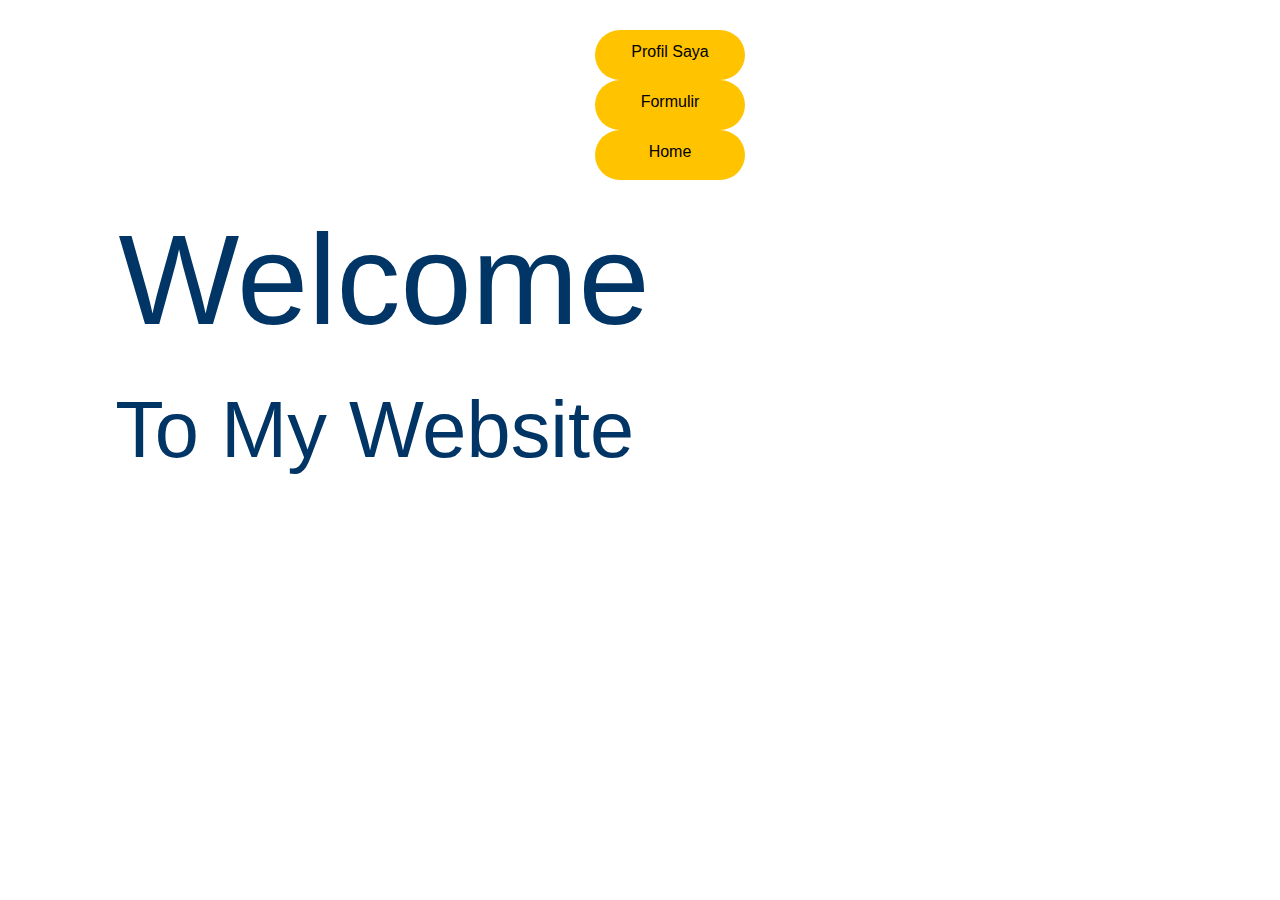
==== index.html @ 4005190b "pertama" ====
<!DOCTYPE html>
<html lang="en">
<head>
    <!-- Required meta tags -->
    <meta charset="utf-8">
    <meta name="viewport" content="width=device-width, initial-scale=1">

    <!-- Bootstrap CSS -->
    <link href="https://cdn.jsdelivr.net/npm/bootstrap@5.0.2/dist/css/bootstrap.min.css" rel="stylesheet"
        integrity="sha384-EVSTQN3/azprG1Anm3QDgpJLIm9Nao0Yz1ztcQTwFspd3yD65VohhpuuCOmLASjC" crossorigin="anonymous">
    <link rel="stylesheet" href="styles/styles.css">
    <link rel="stylesheet" href="https://www.w3schools.com/w3css/4/w3.css">
    <title>My Website</title>
</head>
<body>
    <div class="container">
        <nav class=" navbar1 navbar navbar-expand-lg navbar-light bg-light">
            <div class="collapse navbar-collapse">
                <ul class="d-flex navbar-nav mr-auto mt-2 mt-lg-0">
                    <li class="nav-item active">
                        <a href="web/page_profile/profile.html">Profil Saya<span class="sr-only"></span></a></a>
                    </li>
                    <li>
                        <a href="web/page_form/form.html">Formulir</a>
                    </li>
                    <li>
                        <a href="index.html">Home</a>
                    </li>
                </ul>
            </div>
        </nav>
    </div>
    <div class="container">
        <div class="">
            <img src="https://raw.githubusercontent.com/kkokop/MSIB/master/ball3Dpng.png" class="img-fluid"alt="">
            <h1 class="h1">Welcome</h1>
            <h1 class="h2">To My Website</h1>
        </div>
    </div>
    <script src="https://cdn.jsdelivr.net/npm/bootstrap@5.0.2/dist/js/bootstrap.bundle.min.js"
    integrity="sha384-MrcW6ZMFYlzcLA8Nl+NtUVF0sA7MsXsP1UyJoMp4YLEuNSfAP+JcXn/tWtIaxVXM"
    crossorigin="anonymous"></script>
</body>
</html>
---- styles/styles.css ----
.navbar1{
    overflow: hidden;
    padding: 30px;
    text-align: center;
    width: 100%;
    height: 70;
}
.navbar1 li{
    position: relative;
    font-family: 'Franklin Gothic Medium', 'Arial Narrow', Arial, sans-serif;
    border-radius: 30px;
    background-color: #FFC300;
    border: none;
    text-align: center;
    top: 0%;
    margin-top: 0%;
    padding: 10px;
    width: 150px;
    height: 50px; 
    text-decoration: none;
    margin-left: 25px;
}
.a1{
    text-decoration: none;
    margin-top: 20px;
    font-family: Arial, Helvetica, sans-serif;
    color: #003566;
    font-size: 30px;
    font-weight: 500;
}
.h1{
    color: #003566;
    font-size: 10vw;
    position: absolute;
    top: 30%;
    left: 30%;
    transform: translate(-50%, -50%);
    text-align: left;
}
.h2{
    color: #003566;
    font-size: 6.2vw;
    position: absolute;
    top: 40%;
    left: 9%;
    text-align: left;
}
h1:hover{
    color: white;
}
nav ul {
    margin-top: 0%;
    margin-left: 500px;
}
nav ul li{
    top: 0%;
    margin-top: 0%;
    list-style: none;
}
nav ul li:hover{
    border: 2px solid #FFC300;
    background-color: black;
    color: white;
}
nav ul li a{
    top: 0%;
    margin: auto;
    font-size: medium;
    marker: none;
    text-decoration: none;
}
nav ul li a:hover{
    color: white;
}
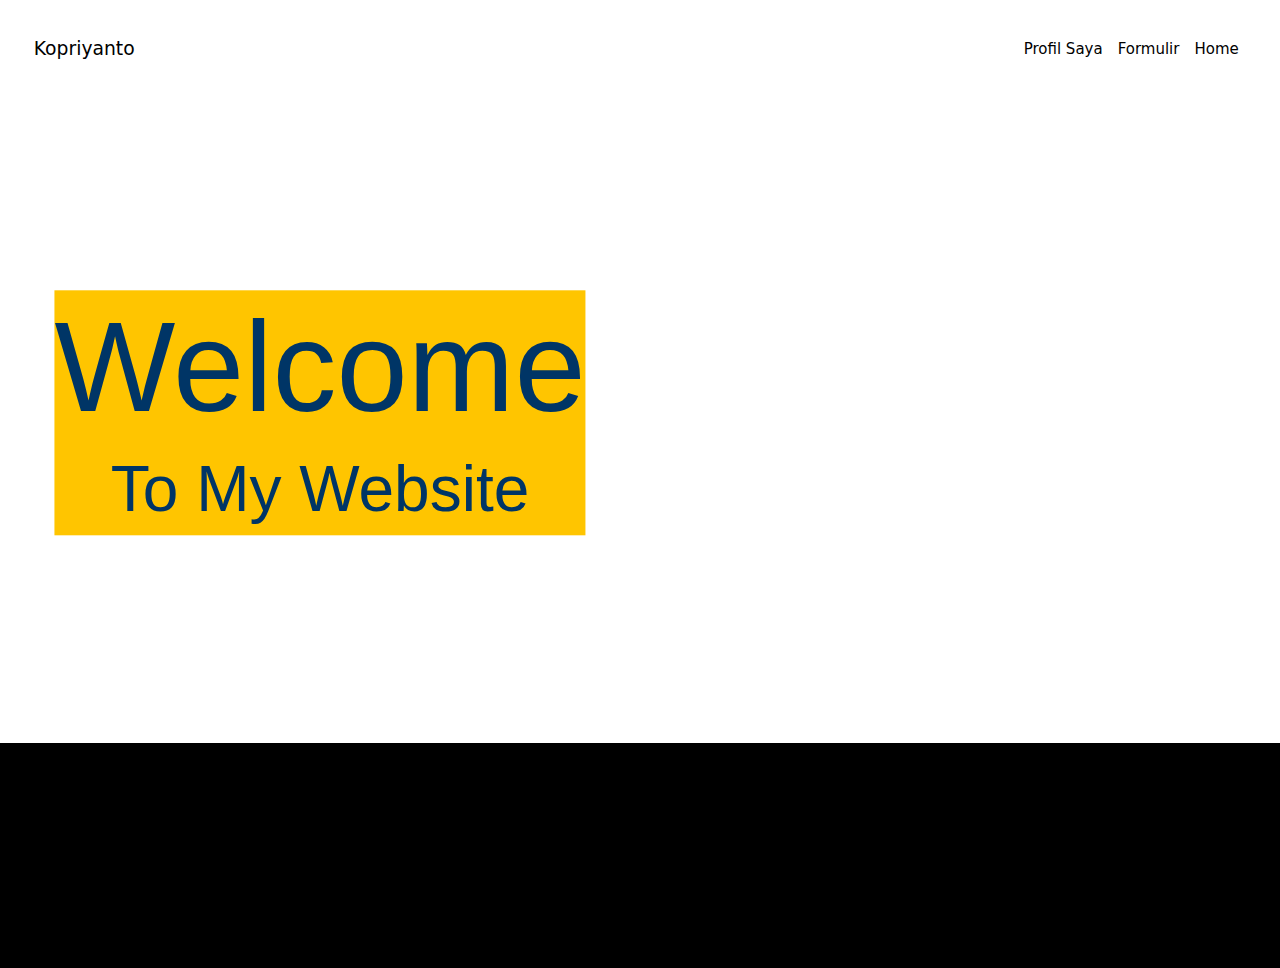
==== commit 1759a55e: "ketiga" ====
--- a/index.html
+++ b/index.html
@@ -8,37 +8,60 @@
     <!-- Bootstrap CSS -->
     <link href="https://cdn.jsdelivr.net/npm/bootstrap@5.0.2/dist/css/bootstrap.min.css" rel="stylesheet"
         integrity="sha384-EVSTQN3/azprG1Anm3QDgpJLIm9Nao0Yz1ztcQTwFspd3yD65VohhpuuCOmLASjC" crossorigin="anonymous">
+    <link rel="stylesheet" href="https://www.w3schools.com/w3css/4/w3.css">
     <link rel="stylesheet" href="styles/styles.css">
-    <link rel="stylesheet" href="https://www.w3schools.com/w3css/4/w3.css">
     <title>My Website</title>
 </head>
 <body>
-    <div class="container">
-        <nav class=" navbar1 navbar navbar-expand-lg navbar-light bg-light">
-            <div class="collapse navbar-collapse">
-                <ul class="d-flex navbar-nav mr-auto mt-2 mt-lg-0">
-                    <li class="nav-item active">
-                        <a href="web/page_profile/profile.html">Profil Saya<span class="sr-only"></span></a></a>
-                    </li>
-                    <li>
-                        <a href="web/page_form/form.html">Formulir</a>
-                    </li>
-                    <li>
-                        <a href="index.html">Home</a>
-                    </li>
-                </ul>
+    <!DOCTYPE html>
+    <html lang="en">
+    <head>
+    <meta charset="utf-8">
+    <meta name="viewport" content="width=device-width, initial-scale=1">
+    <title>Bootstrap Static Navbar</title>
+    <link href="https://cdn.jsdelivr.net/npm/bootstrap@5.0.2/dist/css/bootstrap.min.css" rel="stylesheet">
+    <script src="https://cdn.jsdelivr.net/npm/bootstrap@5.0.2/dist/js/bootstrap.bundle.min.js"></script>
+    </head>
+    <body>
+    <div class="m-4">
+        <nav class="navbar navbar-expand-lg navbar-light">
+            <div class="container-fluid">
+              <a class="navbar-brand" href="#">Kopriyanto</a>
+            <button type="button" class="navbar-toggler" data-bs-toggle="collapse" data-bs-target="#navbarCollapse">
+                <span class="navbar-toggler-icon"></span>
+            </button>
+              <div class="collapse navbar-collapse" id="navbarCollapse">
+                <div class="navbar-nav ms-auto">
+                    <ul class="navbar-nav me-auto mb-2 mb-lg-0" >
+                        <li class="nav-item">
+                          <a class="nav-link active" aria-current="page" href="web/page_profile/profile.html">Profil Saya</a>
+                        </li>
+                        <li class="nav-item">
+                          <a class="nav-link active" href="web/page_form/form.html">Formulir</a>
+                        </li>
+                        <li class="nav-item">
+                          <a class="nav-link a1 active" href="index.html">Home</a>
+                        </li>
+                      </ul>
+                </div>
+              </div>
             </div>
-        </nav>
+          </nav>
     </div>
-    <div class="container">
-        <div class="">
-            <img src="https://raw.githubusercontent.com/kkokop/MSIB/master/ball3Dpng.png" class="img-fluid"alt="">
-            <h1 class="h1">Welcome</h1>
-            <h1 class="h2">To My Website</h1>
-        </div>
+    <div class="hero-image">
+      <div class="h1-text">
+        <h1 style="font-size: 10vw;">Welcome</h1>
+        <h1 style="font-size: 5vw;">To My Website</h1>
+      </div>
     </div>
-    <script src="https://cdn.jsdelivr.net/npm/bootstrap@5.0.2/dist/js/bootstrap.bundle.min.js"
-    integrity="sha384-MrcW6ZMFYlzcLA8Nl+NtUVF0sA7MsXsP1UyJoMp4YLEuNSfAP+JcXn/tWtIaxVXM"
-    crossorigin="anonymous"></script>
-</body>
-</html>+    <div class="bg">
+      <ul>
+        <li style="list-style: none;">
+          <h1>
+          </h1>
+        </li>
+      </ul>
+    </div>
+    </body>
+    </html>
+</body>--- a/styles/styles.css
+++ b/styles/styles.css
@@ -1,74 +1,82 @@
-.navbar1{
-    overflow: hidden;
-    padding: 30px;
-    text-align: center;
-    width: 100%;
-    height: 70;
-}
-.navbar1 li{
-    position: relative;
-    font-family: 'Franklin Gothic Medium', 'Arial Narrow', Arial, sans-serif;
-    border-radius: 30px;
-    background-color: #FFC300;
-    border: none;
-    text-align: center;
-    top: 0%;
-    margin-top: 0%;
-    padding: 10px;
-    width: 150px;
-    height: 50px; 
-    text-decoration: none;
-    margin-left: 25px;
+body, html{
+    height: 100%;
 }
 .a1{
     text-decoration: none;
-    margin-top: 20px;
-    font-family: Arial, Helvetica, sans-serif;
+    border-radius: 30px;
+    background-color: #FFC500;
+    color: white;
+}
+.fw-bolder{
+    margin: 5%;
     color: #003566;
-    font-size: 30px;
-    font-weight: 500;
-}
-.h1{
-    color: #003566;
-    font-size: 10vw;
     position: absolute;
     top: 30%;
     left: 30%;
     transform: translate(-50%, -50%);
     text-align: left;
 }
-.h2{
+.fw-bolder:hover{
+    color: #FFC500;
+}
+.hero-image{
+    background-image:url("https://raw.githubusercontent.com/kkokop/MSIB/master/ball3Dpng.png");
+    height: 70%;
+    background-position: center;
+    background-repeat: no-repeat;
+    background-size: cover;
+    position: relative;
+}
+.bg{
+    text-align: center;
+    color: white;
+    background-color: black;
+    height: 25%;
+    position: absolute;
+    background-position: center;
+    background-repeat: no-repeat;
+    background-size: cover;
+    position: relative;
+}
+.h1-text{
+    background-color: #FFC500;
+    text-align: center;
+    position: absolute;
+    top: 50%;
+    left: 25%;
+    transform: translate(-50%, -50%);
     color: #003566;
-    font-size: 6.2vw;
-    position: absolute;
-    top: 40%;
-    left: 9%;
-    text-align: left;
 }
-h1:hover{
+.h1-text:hover{
     color: white;
+    padding: 10px;
 }
-nav ul {
-    margin-top: 0%;
-    margin-left: 500px;
+nav{
+    background-color: white;
+    float: none;
+}
+nav  ul{
+    background-color: white;
+    height: max-content;
+    width: fit-content;
+    border-radius: 30px;
 }
 nav ul li{
-    top: 0%;
-    margin-top: 0%;
-    list-style: none;
+    background-color: white;
+    border-radius: 30px;
+    color: white !important;
+}
+nav ul li a{
+    color: black !important;
 }
 nav ul li:hover{
-    border: 2px solid #FFC300;
-    background-color: black;
-    color: white;
-}
-nav ul li a{
-    top: 0%;
-    margin: auto;
-    font-size: medium;
-    marker: none;
-    text-decoration: none;
+    border-radius: 30px;
+    background-color: #FFC500;
 }
 nav ul li a:hover{
-    color: white;
-}+    color: white !important;
+    padding: 5px;
+}
+nav form button{
+    border-radius: 30px;
+}
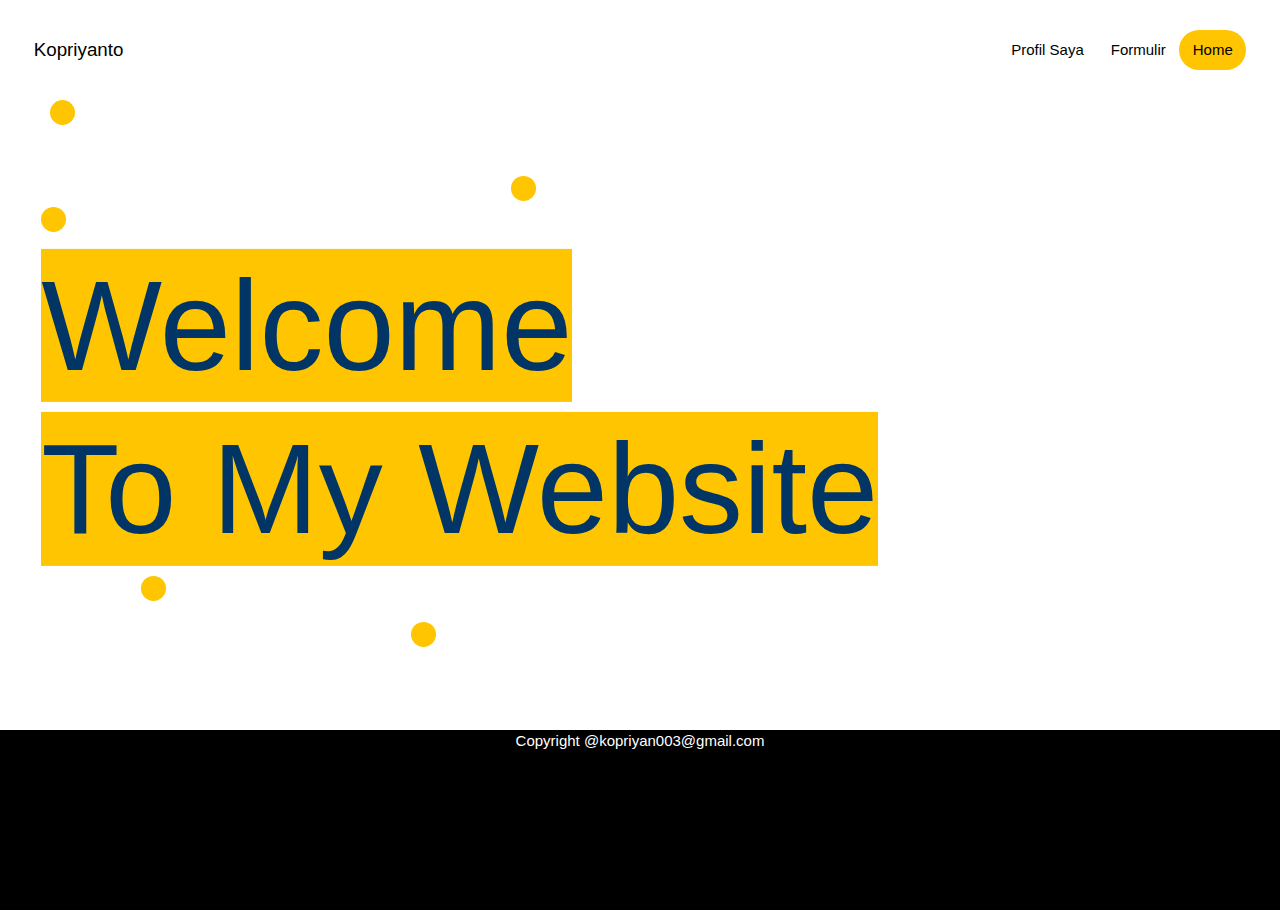
==== commit 8d02d068: "kedelapan" ====
--- a/index.html
+++ b/index.html
@@ -8,21 +8,13 @@
     <!-- Bootstrap CSS -->
     <link href="https://cdn.jsdelivr.net/npm/bootstrap@5.0.2/dist/css/bootstrap.min.css" rel="stylesheet"
         integrity="sha384-EVSTQN3/azprG1Anm3QDgpJLIm9Nao0Yz1ztcQTwFspd3yD65VohhpuuCOmLASjC" crossorigin="anonymous">
-    <link rel="stylesheet" href="https://www.w3schools.com/w3css/4/w3.css">
+        <link href="https://cdn.jsdelivr.net/npm/bootstrap@5.0.2/dist/css/bootstrap.min.css" rel="stylesheet">
+        <script src="https://cdn.jsdelivr.net/npm/bootstrap@5.0.2/dist/js/bootstrap.bundle.min.js"></script>
+        <link rel="stylesheet" href="https://www.w3schools.com/w3css/4/w3.css">
     <link rel="stylesheet" href="styles/styles.css">
     <title>My Website</title>
 </head>
 <body>
-    <!DOCTYPE html>
-    <html lang="en">
-    <head>
-    <meta charset="utf-8">
-    <meta name="viewport" content="width=device-width, initial-scale=1">
-    <title>Bootstrap Static Navbar</title>
-    <link href="https://cdn.jsdelivr.net/npm/bootstrap@5.0.2/dist/css/bootstrap.min.css" rel="stylesheet">
-    <script src="https://cdn.jsdelivr.net/npm/bootstrap@5.0.2/dist/js/bootstrap.bundle.min.js"></script>
-    </head>
-    <body>
     <div class="m-4">
         <nav class="navbar navbar-expand-lg navbar-light">
             <div class="container-fluid">
@@ -34,13 +26,14 @@
                 <div class="navbar-nav ms-auto">
                     <ul class="navbar-nav me-auto mb-2 mb-lg-0" >
                         <li class="nav-item">
-                          <a class="nav-link active" aria-current="page" href="web/page_profile/profile.html">Profil Saya</a>
+                          <button><a class="nav-link active" aria-current="page" href="web/page_profile/profile.html">Profil Saya</a></button>
                         </li>
                         <li class="nav-item">
-                          <a class="nav-link active" href="web/page_form/form.html">Formulir</a>
+                          <button><a class="nav-link active" href="web/page_form/form.html">Formulir</a></button>
                         </li>
                         <li class="nav-item">
-                          <a class="nav-link a1 active" href="index.html">Home</a>
+                          <button class="button1"><a class="nav-link active" href="index.html">Home</a></button>
+                          
                         </li>
                       </ul>
                 </div>
@@ -49,19 +42,26 @@
           </nav>
     </div>
     <div class="hero-image">
-      <div class="h1-text">
-        <h1 style="font-size: 10vw;">Welcome</h1>
-        <h1 style="font-size: 5vw;">To My Website</h1>
+      <span class="dot" style="margin-left: 50px;"></span>
+      <div class="container-fluid h1-text">
+        <span class="dot" style="margin-left: 500px;"></span>
+        <ul class="ulwel">
+          <span class="dot"></span>
+          <li class="liwel">
+            <h1 class="wel">Welcome</h1>
+          </li>
+          <li class="liwel" style="text-decoration: none;">
+            <h1 class="wel">To My Website</h1>
+          </li>
+          <span class="dot" style="margin-left: 100px;"></span>
+        </ul>
+        <span class="dot" style="margin-left: 400px;"></span>
       </div>
     </div>
     <div class="bg">
-      <ul>
-        <li style="list-style: none;">
-          <h1>
-          </h1>
-        </li>
-      </ul>
+      <div class="container" style="text-align: center;">
+        <p>Copyright @kopriyan003@gmail.com</p>
+      </div>
     </div>
-    </body>
-    </html>
-</body>+</body>
+</html>--- a/styles/styles.css
+++ b/styles/styles.css
@@ -31,7 +31,7 @@
     text-align: center;
     color: white;
     background-color: black;
-    height: 25%;
+    height: 20%;
     position: absolute;
     background-position: center;
     background-repeat: no-repeat;
@@ -39,17 +39,46 @@
     position: relative;
 }
 .h1-text{
-    background-color: #FFC500;
-    text-align: center;
     position: absolute;
     top: 50%;
-    left: 25%;
+    left: 50%;
     transform: translate(-50%, -50%);
+}
+.wel{
+    font-family: 'Franklin Gothic Medium', 'Arial Narrow', Arial, sans-serif;
+    font-size: 10vw;
     color: #003566;
+}
+.ulwel{
+    text-decoration: none;
+}
+.liwel{
+    list-style: none;
+    width: fit-content;
+    text-align:center;
+    background-color: #FFC500;
+}
+.wel:hover{
+    color: white;
 }
 .h1-text:hover{
     color: white;
     padding: 10px;
+}
+.button1{
+    border-radius: 30px;
+    background-color: #FFC500;
+}
+button{
+    background-color: white;
+    border: 0px solid;
+    border-radius: 30px;
+}
+button:hover{
+    background-color: #FFC500;
+    color: white;
+    padding-left: 10px;
+    padding-right: 10px;
 }
 nav{
     background-color: white;
@@ -69,14 +98,36 @@
 nav ul li a{
     color: black !important;
 }
-nav ul li:hover{
-    border-radius: 30px;
-    background-color: #FFC500;
-}
+
 nav ul li a:hover{
     color: white !important;
-    padding: 5px;
+
 }
 nav form button{
     border-radius: 30px;
 }
+
+.dot {
+    height: 25px;
+    width: 25px;
+    background-color: #FFC500;
+    border-radius: 50%;
+    display: inline-block;
+  }
+  .dot:hover{
+    background-color: #003566;
+  }
+
+@media screen and (max-width:800px) {
+    .wel{
+        font-size: 13vw;
+    }
+    .h1-text{
+        top: 50%;
+        left: 50%;
+    }
+    .dot{
+        margin-left: auto;
+    }
+}
+
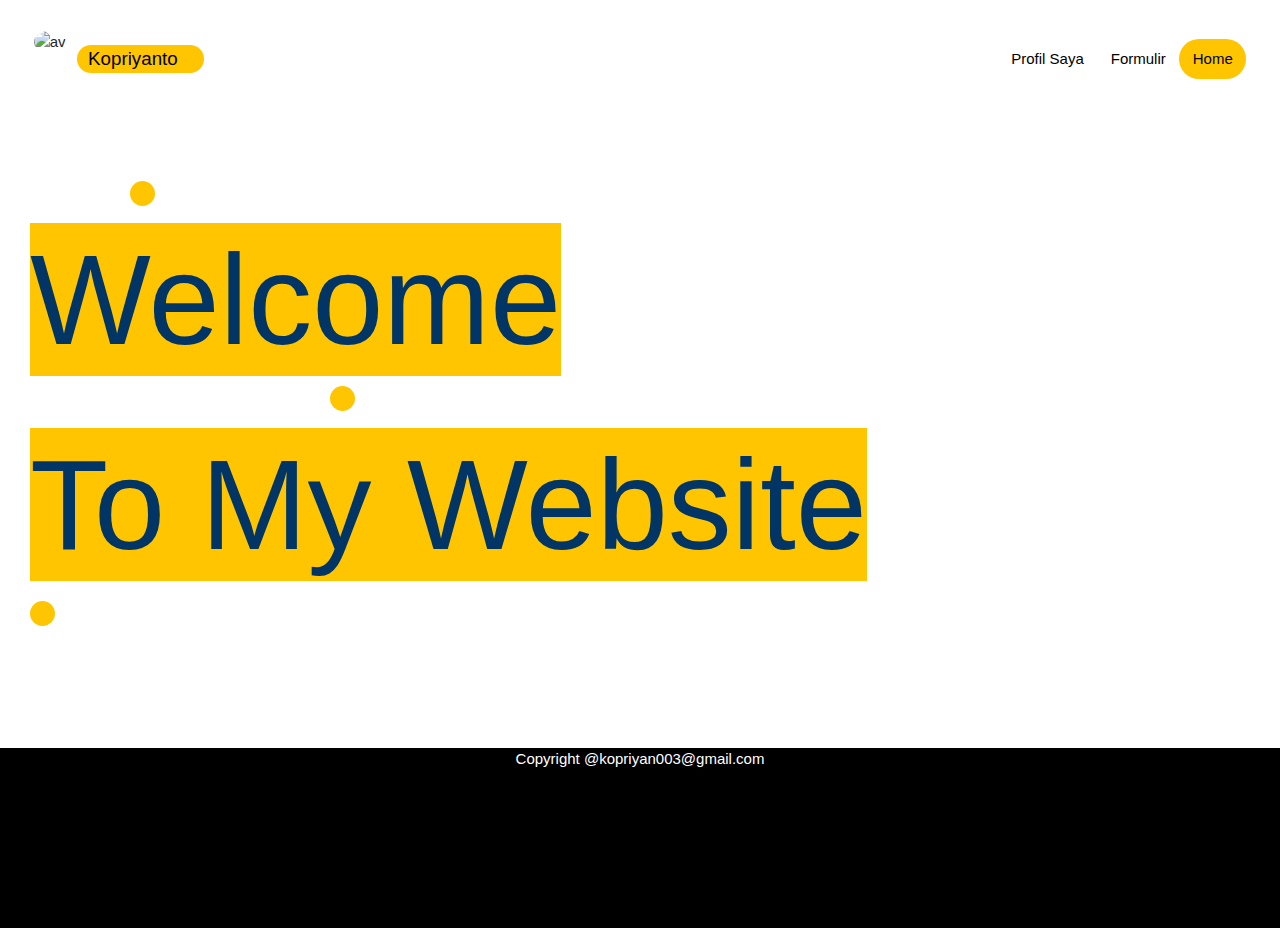
==== commit ab139a44: "keduabelas" ====
--- a/index.html
+++ b/index.html
@@ -18,7 +18,14 @@
     <div class="m-4">
         <nav class="navbar navbar-expand-lg navbar-light">
             <div class="container-fluid">
-              <a class="navbar-brand" href="#">Kopriyanto</a>
+              <div class="row">
+                <div class="col">
+                  <img class="ava rounded-circle" src="https://raw.githubusercontent.com/kkokop/MSIB/master/PASfOTO.jpg" alt="av">
+                </div>
+                <div class="col kop">
+                  <a class="navbar-brand" href="#">Kopriyanto</a>
+                </div>
+              </div>
             <button type="button" class="navbar-toggler" data-bs-toggle="collapse" data-bs-target="#navbarCollapse">
                 <span class="navbar-toggler-icon"></span>
             </button>
@@ -42,20 +49,18 @@
           </nav>
     </div>
     <div class="hero-image">
-      <span class="dot" style="margin-left: 50px;"></span>
-      <div class="container-fluid h1-text">
-        <span class="dot" style="margin-left: 500px;"></span>
+      <div class="h1-text">
         <ul class="ulwel">
-          <span class="dot"></span>
+          <span class="dot wel" style="margin-left: 100px;"></span>
           <li class="liwel">
             <h1 class="wel">Welcome</h1>
           </li>
+          <span class="dot wel" style="margin-left: 300px;"></span>
           <li class="liwel" style="text-decoration: none;">
             <h1 class="wel">To My Website</h1>
           </li>
-          <span class="dot" style="margin-left: 100px;"></span>
+          <span class="dot wel" style="margin-top: 10px;"></span>
         </ul>
-        <span class="dot" style="margin-left: 400px;"></span>
       </div>
     </div>
     <div class="bg">
--- a/styles/styles.css
+++ b/styles/styles.css
@@ -39,8 +39,10 @@
     position: relative;
 }
 .h1-text{
-    position: absolute;
-    top: 50%;
+    position: relative;
+    z-index: 2;
+    min-width: 300px;
+    top: 10%;
     left: 50%;
     transform: translate(-50%, -50%);
 }
@@ -50,6 +52,7 @@
     color: #003566;
 }
 .ulwel{
+    position: absolute;
     text-decoration: none;
 }
 .liwel{
@@ -106,24 +109,38 @@
 nav form button{
     border-radius: 30px;
 }
-
+.kop{
+    margin-top: 15px;
+    margin-bottom: 15px;
+    object-position: center;
+    border-radius: 30px;
+    background-color: #FFC500;
+}
 .dot {
+    position: relative;
     height: 25px;
     width: 25px;
     background-color: #FFC500;
     border-radius: 50%;
     display: inline-block;
-  }
-  .dot:hover{
+}
+.dot:hover{
     background-color: #003566;
-  }
-
+}
+.ava{
+    object-position: center;
+    height: 60px;
+    width: 60px;
+}
 @media screen and (max-width:800px) {
     .wel{
         font-size: 13vw;
     }
     .h1-text{
-        top: 50%;
+        position: relative;
+        z-index: 2;
+        min-width: 300px;
+        top: 20%;
         left: 50%;
     }
     .dot{
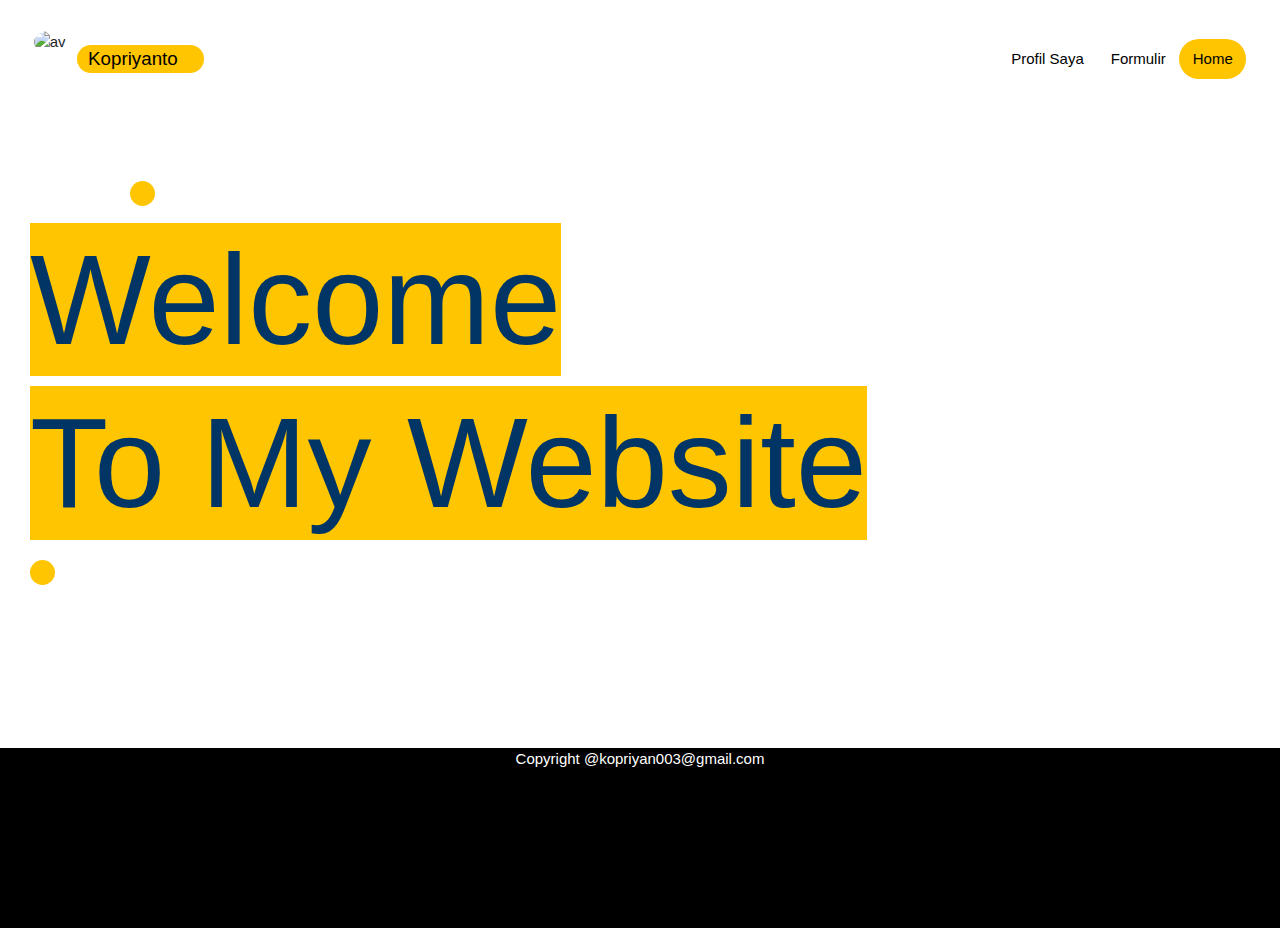
==== commit 97070b82: "ketigabelas" ====
--- a/index.html
+++ b/index.html
@@ -55,7 +55,6 @@
           <li class="liwel">
             <h1 class="wel">Welcome</h1>
           </li>
-          <span class="dot wel" style="margin-left: 300px;"></span>
           <li class="liwel" style="text-decoration: none;">
             <h1 class="wel">To My Website</h1>
           </li>
